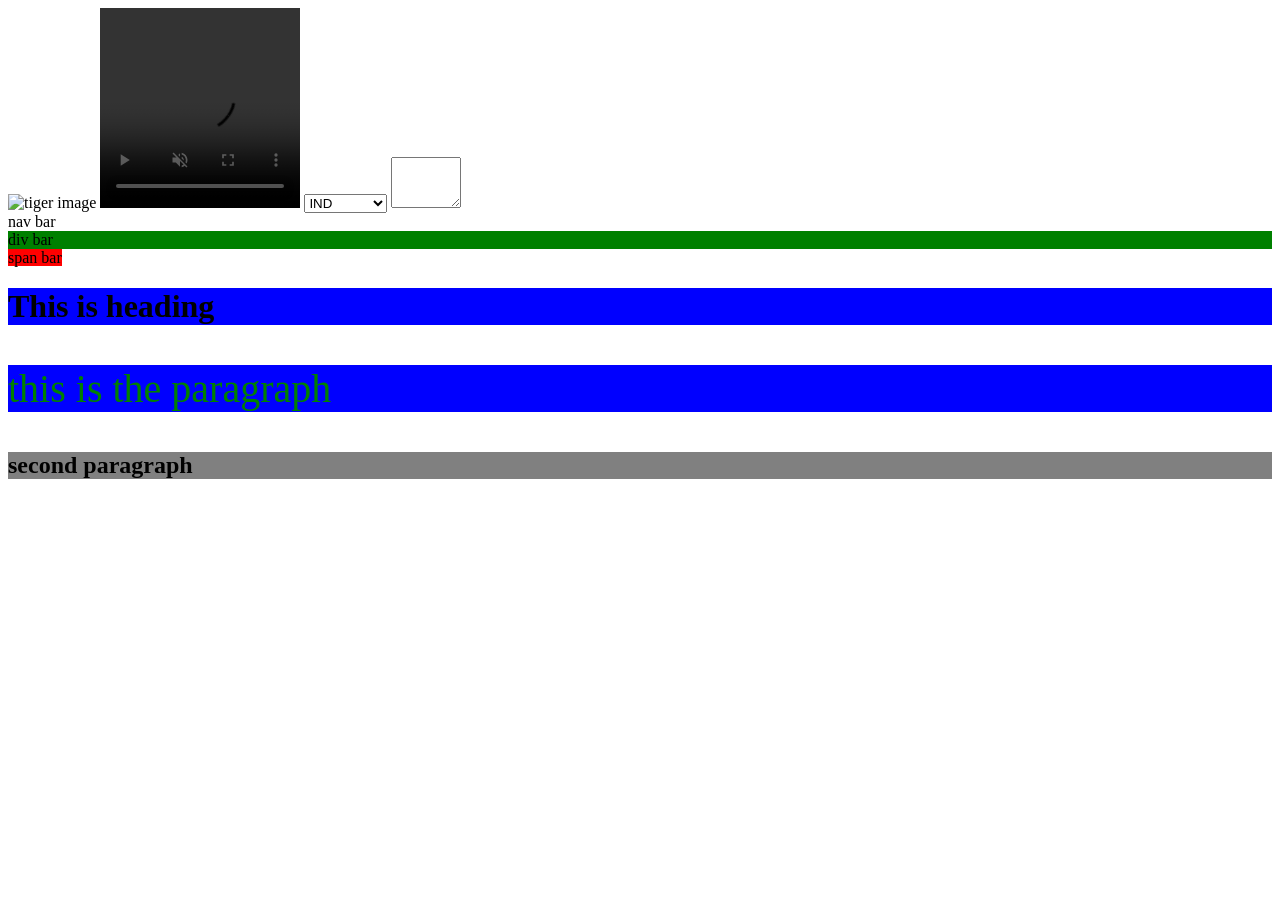
==== Month-1/Week-1/Day-4/Practice/index.html @ 181b4f22 "css add" ====
<!DOCTYPE html>
<html lang="en">
<head>
    <meta charset="UTF-8">
    <meta name="viewport" content="width=device-width, initial-scale=1.0">
    <title>Document</title>
    <link rel="stylesheet" href="style.css">
    <style>
        p{
            background-color: blue;
            font-size: 40px;
            color: green;
        }
        h2{
            background-color: gray;
        }

    </style>
    
</head>
<body>
    <!--image-->
    <img src="https://media.istockphoto.com/id/1203919740/photo/tiger.jpg?s=612x612&w=0&k=20&c=jhP4esxkZvajRFZJzvgfXGWZp9YUc0ct-VkIi70GjxU=" alt="tiger image" width="100">

    <!--video-->
    <video src="./video/ceickett.mp4" width="200" height="200" muted controls loop></video>

    <!--audio-->
    <audio src=""></audio>

    <!--select-->
    <select name="" id="">
        <option value="1">IND</option>
        <option value="2">AUS</option>
        <option value="3">SA</option>
        <option value="4">AMERICA</option>
    </select>

    <!--input type = "text"-->

    <textarea name="" id="" rows="3" cols="6"></textarea>

    <nav>nav bar</nav>

    <!--non-sematic tag--->

    <div style="background-color: green;">
        div bar
    </div>

    <span style="background-color: red;">span bar</span>
    


    <!--css-->
    <!--ther eare three ways to add the css in html
    1 - inline
    2 - intrnal
    3 - external
    -->
    <!--inline-->
    
    <h1 style="background-color: blue;">This is heading</h1>

    <!--internal-->
    <p>this is the paragraph</p>

    <!--External -->
    <h2>second paragraph</h2>



  
    
</body>
</html>
---- Month-1/Week-1/Day-4/Practice/style.css ----
h2{
    background-color: red;
}
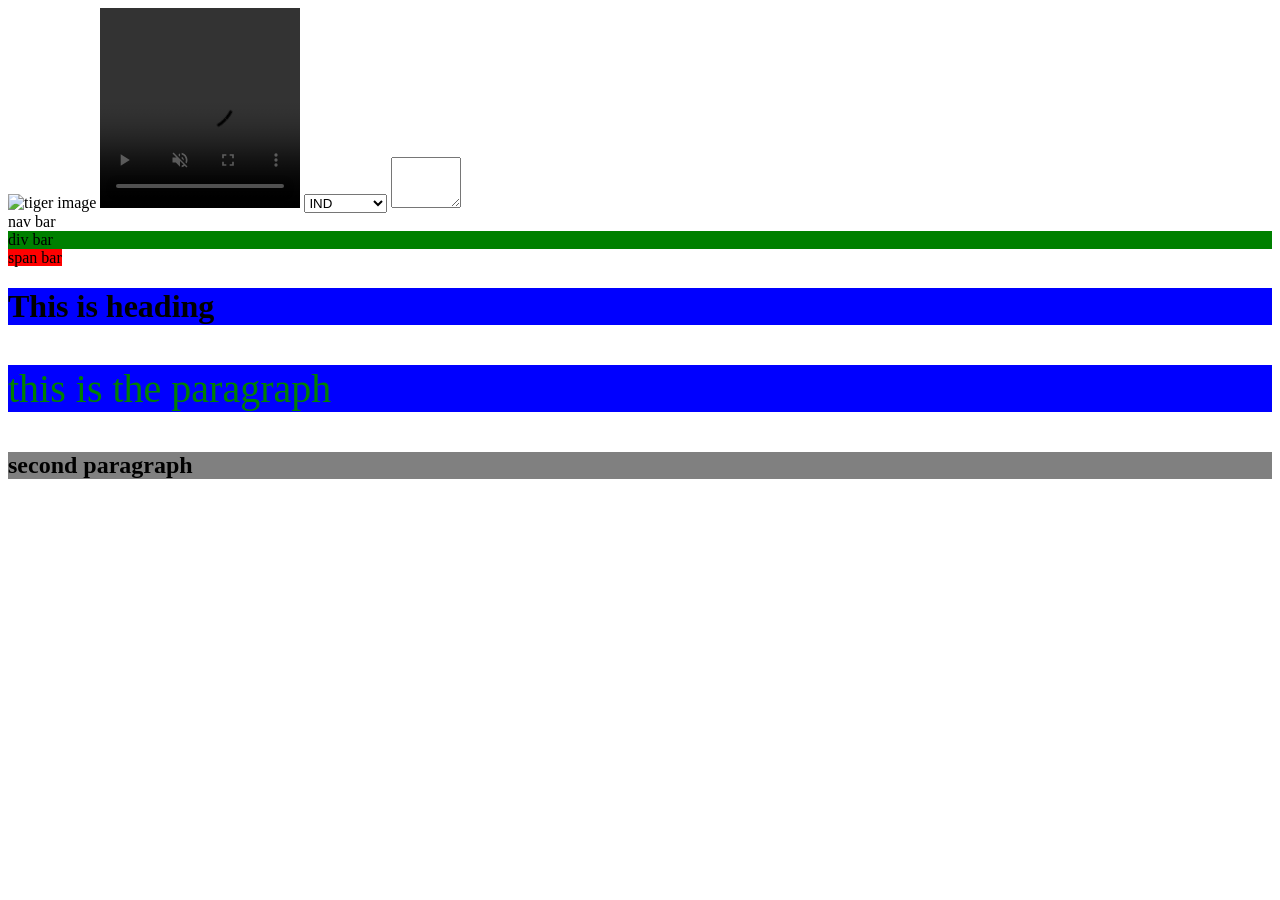
==== commit feb70848: "HTML & CSS" ====
--- a/Month-1/Week-1/Day-4/Practice/index.html
+++ b/Month-1/Week-1/Day-4/Practice/index.html
@@ -53,7 +53,7 @@
 
 
     <!--css-->
-    <!--ther eare three ways to add the css in html
+    <!--ther are three ways to add the css in html
     1 - inline
     2 - intrnal
     3 - external
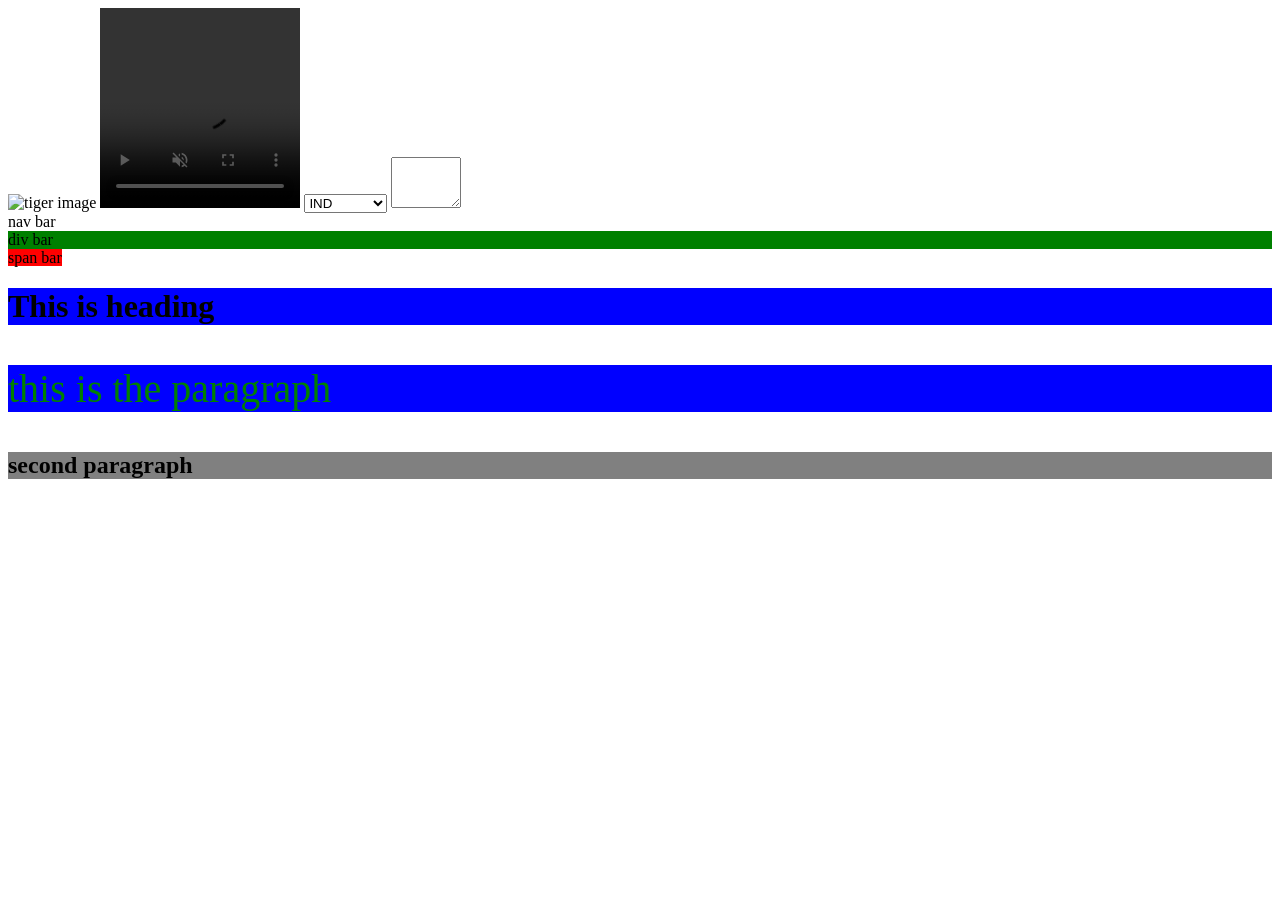
==== commit 56c2e0ca: "css add" ====
--- a/Month-1/Week-1/Day-4/Practice/index.html
+++ b/Month-1/Week-1/Day-4/Practice/index.html
@@ -3,7 +3,7 @@
 <head>
     <meta charset="UTF-8">
     <meta name="viewport" content="width=device-width, initial-scale=1.0">
-    <title>Document</title>
+    <title>CSS ADD</title>
     <link rel="stylesheet" href="style.css">
     <style>
         p{
